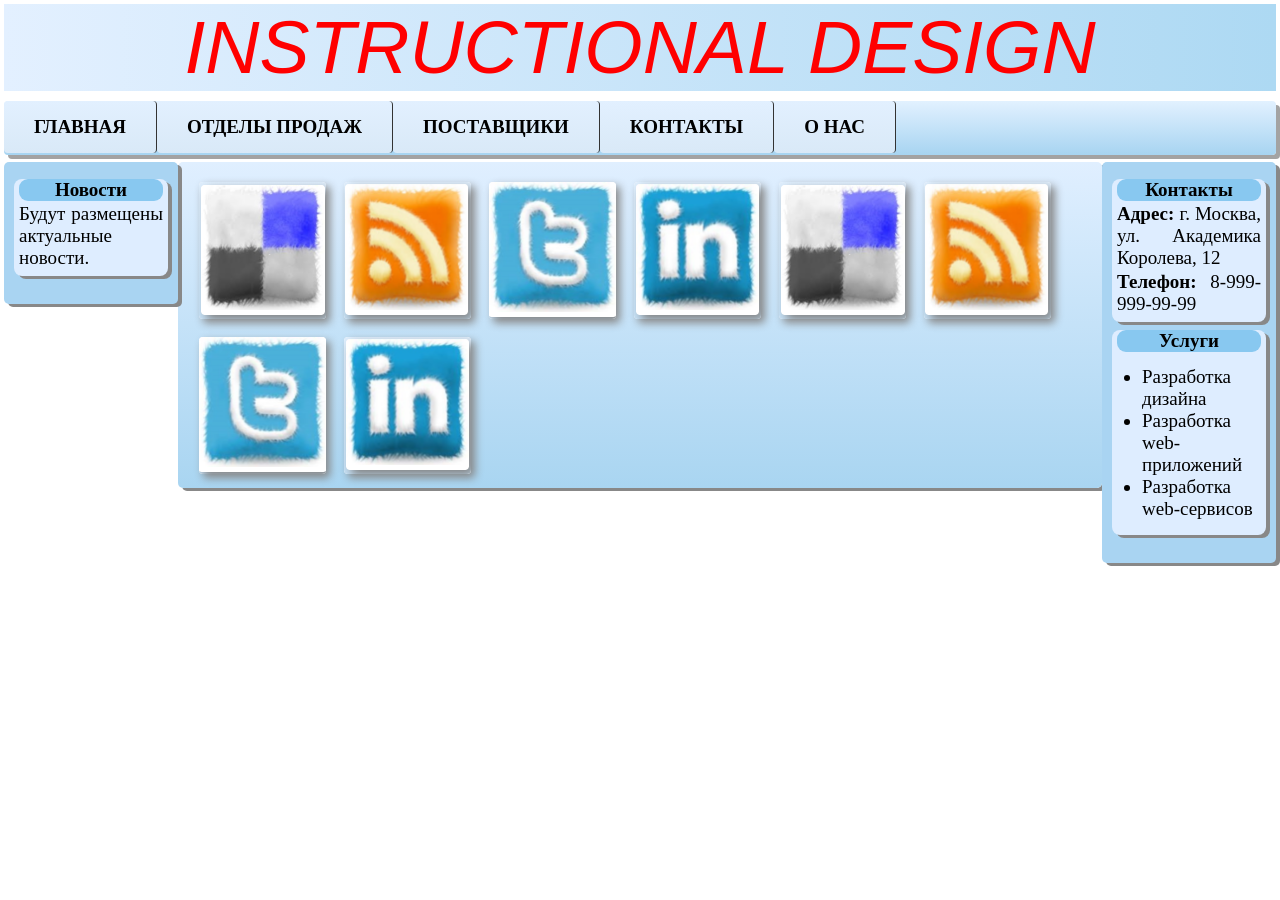
==== Task1_Lab3.html @ 37d0b75b ")" ====
<!DOCTYPE html>
<html lang="ru">
<head>
    <meta charset="UTF-8">
    <meta name="viewport" content="width=device-width, initial-scale=1.0">
    <title>Лабораторная работа №3. Задание 1</title>
    <link rel="stylesheet" href="Task1_Lab3.css">
</head>
<body class="first-task">
    <header class="site-header">INSTRUCTIONAL DESIGN</header>
    <nav class="top-menu">
        <a href="Task1_Lab3.html">Главная</a>
        <a href="#services">Отделы продаж</a>
        <a href="#links">Поставщики</a>
        <a href="#contacts">Контакты</a>
        <a href="#news">О нас</a>
    </nav>
    <main class="columns">
        <aside class="left-column" id="news">
            <section class="sidebar-box">
                <h2>Новости</h2>
                <p>Будут размещены актуальные новости.</p>
            </section>
        </aside>
        <aside class="right-column">
            <section class="sidebar-box" id="contacts">
                <h2>Контакты</h2>
                <p><strong>Адрес:</strong> г. Москва, ул. Академика Королева, 12</p>
                <p><strong>Телефон:</strong> 8-999-999-99-99</p>
            </section>
            <section class="sidebar-box" id="services">
                <h2>Услуги</h2>
                <ul>
                    <li>Разработка дизайна</li>
                    <li>Разработка web-приложений</li>
                    <li>Разработка web-сервисов</li>
                </ul>
            </section>
        </aside>
        <section class="center-column" id="links">
            <a class="image-block" href="#links">
                <img src="Image/design.png" alt="Дизайн">
                <span class="image-description">Дизайн</span>
            </a>
            <a class="image-block" href="#links">
                <img src="Image/rss.png" alt="RSS">
                <span class="image-description">RSS</span>
            </a>
            <a class="image-block" href="#links">
                <img src="Image/twitter.png" alt="Twitter">
                <span class="image-description">Twitter</span>
            </a>
            <a class="image-block" href="#links">
                <img src="Image/linkedin.png" alt="LinkedIn">
                <span class="image-description">LinkedIn</span>
            </a>
            <a class="image-block" href="#links">
                <img src="Image/design.png" alt="Дизайн">
                <span class="image-description">Дизайн</span>
            </a>
            <a class="image-block" href="#links">
                <img src="Image/rss.png" alt="RSS">
                <span class="image-description">RSS</span>
            </a>
            <a class="image-block" href="#links">
                <img src="Image/twitter.png" alt="Twitter">
                <span class="image-description">Twitter</span>
            </a>
            <a class="image-block" href="#links">
                <img src="Image/linkedin.png" alt="LinkedIn">
                <span class="image-description">LinkedIn</span>
            </a>
        </section>
    </main>
</body>
</html>
---- Task1_Lab3.css ----
* {
    box-sizing: border-box;
}

body {
    margin: 4px;
    font-family: "Times New Roman", serif;
    font-size: 19px;
}

.site-header {
    height: 87px;
    background: linear-gradient(to right, #e3f0ff, #add9f3);
    color: red;
    text-align: center;
    font: italic 75px Arial, sans-serif;
    white-space: nowrap;
    overflow: hidden;
}

.top-menu {
    height: 54px;
    margin: 10px 0 7px;
    background: linear-gradient(to bottom, #e2f1ff, #a7d4f1);
    border-radius: 4px;
    box-shadow: 4px 4px #a3a3a3;
}

.top-menu a {
    float: left;
    display: block;
    height: 52px;
    padding: 15px 30px;
    border-right: 1px solid #333;
    border-radius: 4px;
    background: linear-gradient(to bottom, #e2f0ff, #d9e9f7);
    color: black;
    text-align: center;
    font-weight: bold;
    text-decoration: none;
    text-transform: uppercase;
    white-space: nowrap;
}

.top-menu a:hover {
    background: linear-gradient(to bottom, #c6d7e4, #92b5cc);
}

.columns {
    width: 100%;
}

.left-column, .right-column {
    width: 174px;
    padding: 17px 10px 20px;
    background: #a9d4f2;
    border-radius: 5px;
    box-shadow: 4px 3px #888;
}

.left-column {
    float: left;
}

.right-column {
    float: right;
}

.sidebar-box {
    padding: 0 5px 5px;
    margin-bottom: 8px;
    background: #deedff;
    border-radius: 8px;
    box-shadow: 4px 3px #888;
}

.sidebar-box h2 {
    margin: 0;
    background: #88c8f0;
    border-radius: 9px;
    font-size: 19px;
    text-align: center;
}

.sidebar-box p {
    margin: 2px 0;
    text-align: justify;
    overflow-wrap: break-word;
}

.sidebar-box ul {
    margin: 14px 0 10px;
    padding-left: 25px;
}

.center-column {
    overflow: hidden;
    min-height: 280px;
    margin: 0 9px;
    padding: 12px 12px 4px;
    border-radius: 5px;
    background: linear-gradient(to bottom, #e0efff, #a9d5f1);
    box-shadow: 4px 3px #888;
}

.image-block {
    position: relative;
    float: left;
    display: block;
    width: 127px;
    height: 137px;
    margin: 8px 9px 10px;
    overflow: hidden;
    border-radius: 4px;
    background: white;
    box-shadow: 4px 4px 8px #888;
    color: #111;
    text-decoration: none;
}

.image-block img {
    display: block;
    width: 127px;
    height: 137px;
}

.image-description {
    position: absolute;
    top: 0;
    left: -100%;
    width: 100%;
    height: 100%;
    padding-top: 53px;
    background: rgba(10, 80, 180, 0.45);
    color: #fff;
    text-align: center;
    font: bold 20px Arial, sans-serif;
    transition: left .3s;
}

.image-block:hover .image-description,
.image-block:focus .image-description {
    left: 0;
}
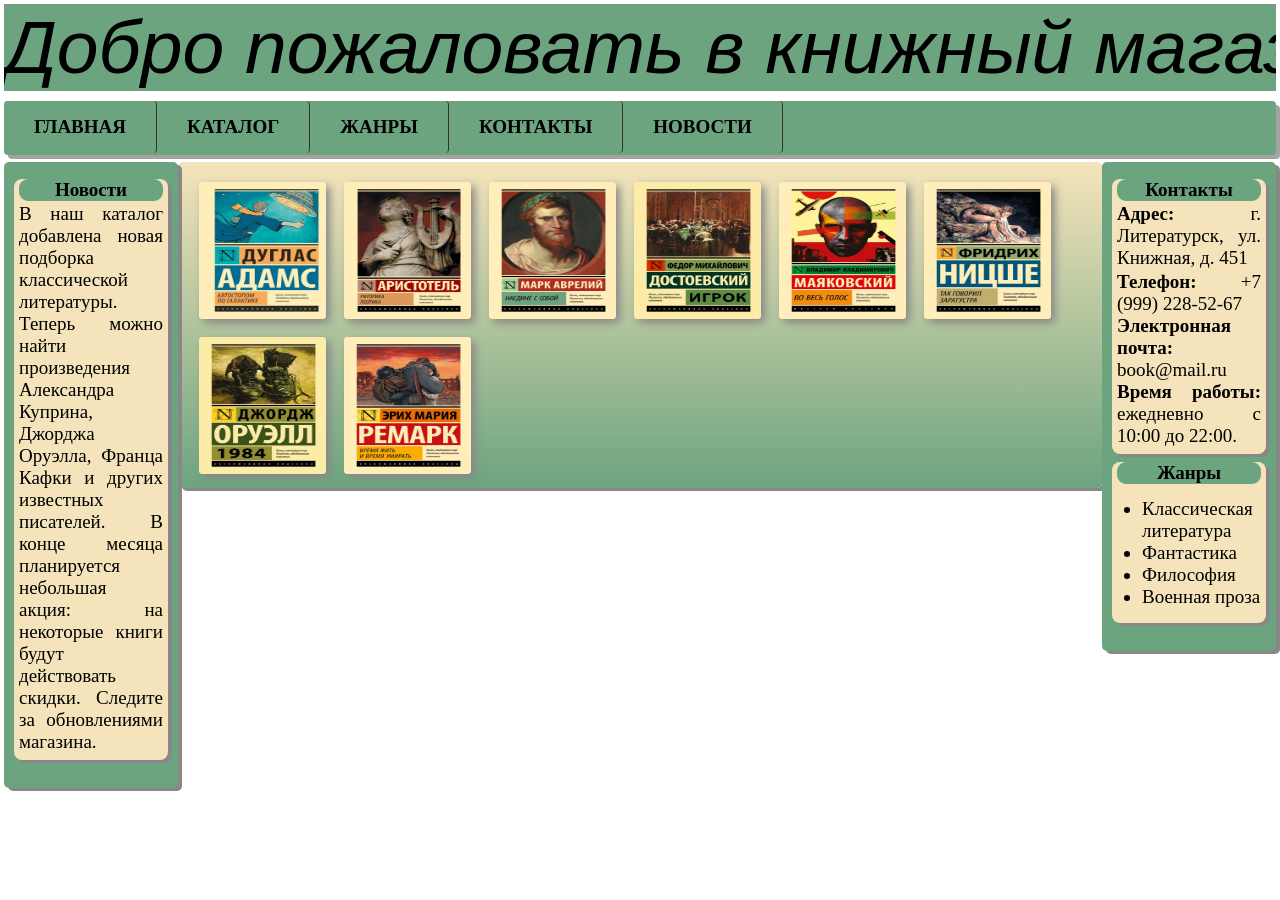
==== commit 3c166347: ")" ====
--- a/Task1_Lab3.html
+++ b/Task1_Lab3.html
@@ -3,72 +3,73 @@
 <head>
     <meta charset="UTF-8">
     <meta name="viewport" content="width=device-width, initial-scale=1.0">
-    <title>Лабораторная работа №3. Задание 1</title>
+    <title>Книжный магазин «Классика»</title>
     <link rel="stylesheet" href="Task1_Lab3.css">
 </head>
 <body class="first-task">
-    <header class="site-header">INSTRUCTIONAL DESIGN</header>
+    <header class="site-header" id="top">Добро пожаловать в книжный магазин «Классика»!</header>
     <nav class="top-menu">
-        <a href="Task1_Lab3.html">Главная</a>
-        <a href="#services">Отделы продаж</a>
-        <a href="#links">Поставщики</a>
-        <a href="#contacts">Контакты</a>
-        <a href="#news">О нас</a>
+        <a>Главная</a>
+        <a>Каталог</a>
+        <a>Жанры</a>
+        <a>Контакты</a>
+        <a>Новости</a>
     </nav>
     <main class="columns">
         <aside class="left-column" id="news">
             <section class="sidebar-box">
                 <h2>Новости</h2>
-                <p>Будут размещены актуальные новости.</p>
+                <p>В наш каталог добавлена новая подборка классической литературы. Теперь можно найти произведения Александра Куприна, Джорджа Оруэлла, Франца Кафки и других известных писателей. В конце месяца планируется небольшая акция: на некоторые книги будут действовать скидки. Следите за обновлениями магазина.</p>
             </section>
         </aside>
         <aside class="right-column">
             <section class="sidebar-box" id="contacts">
                 <h2>Контакты</h2>
-                <p><strong>Адрес:</strong> г. Москва, ул. Академика Королева, 12</p>
-                <p><strong>Телефон:</strong> 8-999-999-99-99</p>
+                <p><strong>Адрес:</strong> г. Литературск, ул. Книжная, д. 451</p>
+                <p><strong>Телефон:</strong> +7 (999) 228-52-67<br><strong>Электронная почта:</strong> book@mail.ru<br><strong>Время работы:</strong> ежедневно с 10:00 до 22:00.</p>
             </section>
             <section class="sidebar-box" id="services">
-                <h2>Услуги</h2>
+                <h2>Жанры</h2>
                 <ul>
-                    <li>Разработка дизайна</li>
-                    <li>Разработка web-приложений</li>
-                    <li>Разработка web-сервисов</li>
+                    <li>Классическая литература</li>
+                    <li>Фантастика</li>
+                    <li>Философия</li>
+                    <li>Военная проза</li>
                 </ul>
             </section>
         </aside>
         <section class="center-column" id="links">
             <a class="image-block" href="#links">
-                <img src="Image/design.png" alt="Дизайн">
-                <span class="image-description">Дизайн</span>
+                <img src="images/adams.png">
+                <span class="image-description">Автостопом по галактике</span>
             </a>
             <a class="image-block" href="#links">
-                <img src="Image/rss.png" alt="RSS">
-                <span class="image-description">RSS</span>
+                <img src="images/aristotle-rhetoric.png">
+                <span class="image-description">Риторика Поэтика</span>
+            </a>
+            <a class="image-block" href="#links" >
+                <img src="images/aurelius.png">
+                <span class="image-description">Наедине с собой</span>
+            </a>
+            <a class="image-block" href="#links" >
+                <img src="images/dostoevsky-gambler.png">
+                <span class="image-description">Игрок</span>
             </a>
             <a class="image-block" href="#links">
-                <img src="Image/twitter.png" alt="Twitter">
-                <span class="image-description">Twitter</span>
+                <img src="images/mayakovsky-voice.png">
+                <span class="image-description">Во весь голос</span>
             </a>
             <a class="image-block" href="#links">
-                <img src="Image/linkedin.png" alt="LinkedIn">
-                <span class="image-description">LinkedIn</span>
+                <img src="images/nietzsche-zarathustra.png">
+                <span class="image-description">Так говорил Заратустра</span>
             </a>
             <a class="image-block" href="#links">
-                <img src="Image/design.png" alt="Дизайн">
-                <span class="image-description">Дизайн</span>
+                <img src="images/orwell-1984.png">
+                <span class="image-description">1984</span>
             </a>
             <a class="image-block" href="#links">
-                <img src="Image/rss.png" alt="RSS">
-                <span class="image-description">RSS</span>
-            </a>
-            <a class="image-block" href="#links">
-                <img src="Image/twitter.png" alt="Twitter">
-                <span class="image-description">Twitter</span>
-            </a>
-            <a class="image-block" href="#links">
-                <img src="Image/linkedin.png" alt="LinkedIn">
-                <span class="image-description">LinkedIn</span>
+                <img src="images/remarque.png">
+                <span class="image-description">Время жить и время умирать</span>
             </a>
         </section>
     </main>
--- a/Task1_Lab3.css
+++ b/Task1_Lab3.css
@@ -10,8 +10,8 @@
 
 .site-header {
     height: 87px;
-    background: linear-gradient(to right, #e3f0ff, #add9f3);
-    color: red;
+    background: #6CA47F;
+    color: black;
     text-align: center;
     font: italic 75px Arial, sans-serif;
     white-space: nowrap;
@@ -21,7 +21,7 @@
 .top-menu {
     height: 54px;
     margin: 10px 0 7px;
-    background: linear-gradient(to bottom, #e2f1ff, #a7d4f1);
+    background: #6CA47F;
     border-radius: 4px;
     box-shadow: 4px 4px #a3a3a3;
 }
@@ -33,7 +33,7 @@
     padding: 15px 30px;
     border-right: 1px solid #333;
     border-radius: 4px;
-    background: linear-gradient(to bottom, #e2f0ff, #d9e9f7);
+    background: #6CA47F;
     color: black;
     text-align: center;
     font-weight: bold;
@@ -43,7 +43,7 @@
 }
 
 .top-menu a:hover {
-    background: linear-gradient(to bottom, #c6d7e4, #92b5cc);
+    background: #F5E4BB;
 }
 
 .columns {
@@ -53,7 +53,7 @@
 .left-column, .right-column {
     width: 174px;
     padding: 17px 10px 20px;
-    background: #a9d4f2;
+    background: #6CA47F;
     border-radius: 5px;
     box-shadow: 4px 3px #888;
 }
@@ -69,14 +69,14 @@
 .sidebar-box {
     padding: 0 5px 5px;
     margin-bottom: 8px;
-    background: #deedff;
+    background: #F5E4BB;
     border-radius: 8px;
     box-shadow: 4px 3px #888;
 }
 
 .sidebar-box h2 {
     margin: 0;
-    background: #88c8f0;
+    background: #6CA47F;
     border-radius: 9px;
     font-size: 19px;
     text-align: center;
@@ -99,7 +99,7 @@
     margin: 0 9px;
     padding: 12px 12px 4px;
     border-radius: 5px;
-    background: linear-gradient(to bottom, #e0efff, #a9d5f1);
+    background: linear-gradient(to bottom, #F5E4BB, #6CA47F);
     box-shadow: 4px 3px #888;
 }
 
@@ -131,7 +131,7 @@
     width: 100%;
     height: 100%;
     padding-top: 53px;
-    background: rgba(10, 80, 180, 0.45);
+    background: rgba(108, 164, 127, 0.45);
     color: #fff;
     text-align: center;
     font: bold 20px Arial, sans-serif;
